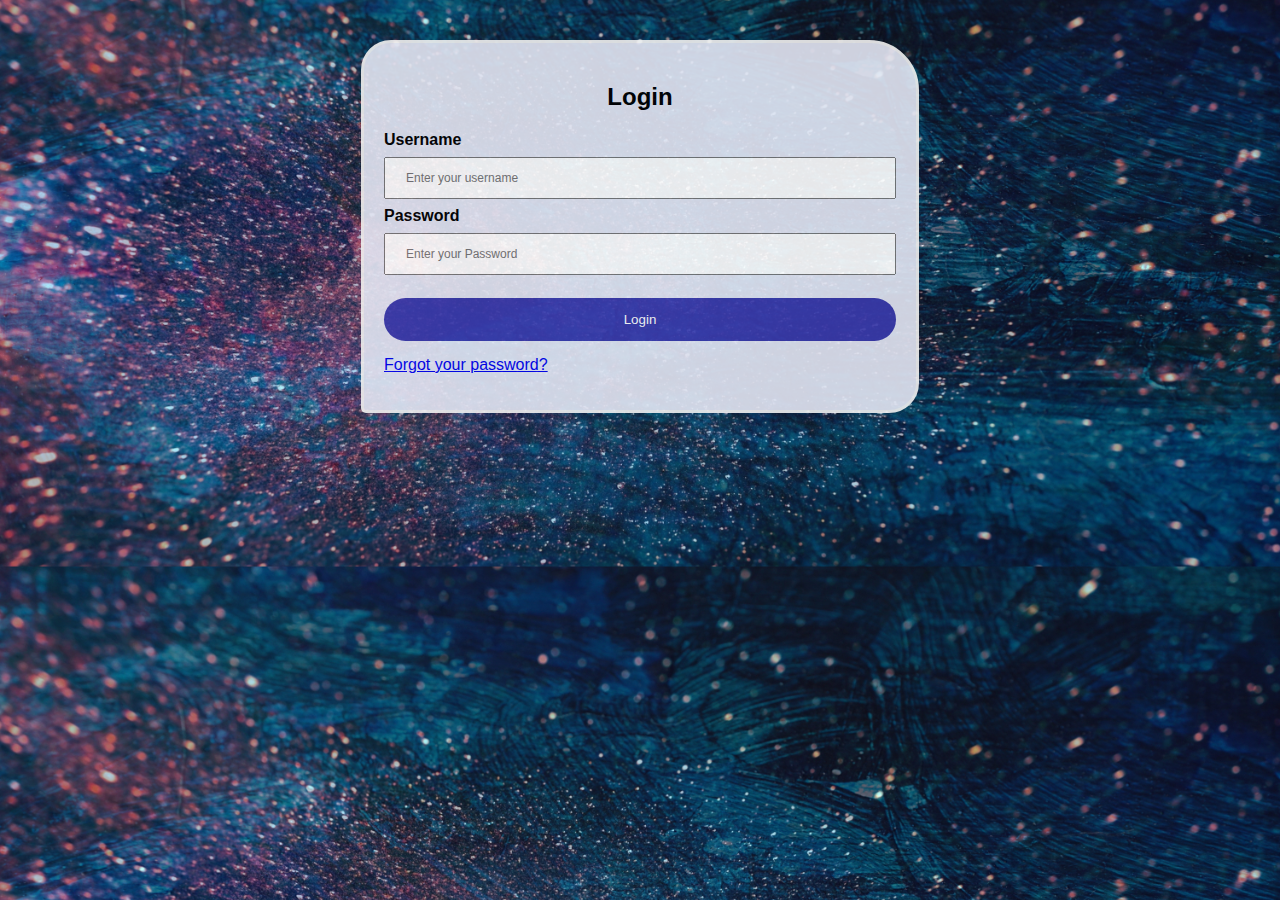
==== login.html @ 5b2dd568 "First Commit" ====
<!DOCTYPE html>
<html lang="en">
    <head>
        <title>Login</title>
        <meta charset="UTF-8">
        <meta name="viewport" content="width=device-width, initial-scale=1.0">
        <link rel="stylesheet" href="styles.css">
    </head>
    <body>
        <div class="container">
            <h2>Login</h2>

            <form action="#">
                <label for="Username"><b>Username</b></label>
                <input type="text" name="username" id="username" placeholder="Enter your username" required>

                <label for="password"><b>Password</b></label>
                <input type="password" name="password" id="password" placeholder="Enter your Password" required>

                <button>Login</button>

              

            </form>

            <p class="link"><a href="#">Forgot your password?</a></p>


        </div>
    </body>
</html>
---- styles.css ----
body{
    margin: 0px;
    font-family: Arial, Helvetica, sans-serif;
    background-image: url(pexels-suzy-hazelwood-1629236\ \(1\).jpg);
    background-size: cover;
    background-position: center;
}

h2{
   text-align: center;
}

.container{
    background-color: rgb(227, 230, 243);
    opacity: 0.9;
    width: 40%;
    height: auto;
    margin-left: auto;
    margin-right: auto;
    display: block;
    padding: 20px;
    margin-top: 40px;
    border: 3px solid #f1f1f1;
    border-radius: 30px 50px 30px 5px;


}



input[type=text], input[type=email], input[type=password] {
    display: inline-block;
    width: 100%;
    box-sizing: border-box;
    padding: 12px 20px;
    margin: 8px 0;
    font-size: 12px;
    /*border-radius: 40px;*/
}

.link{
    margin-top: 15px;
    padding: auto;
}

input[type=checkbox]{
    background-color: rgb(58, 58, 172);
}

button{
    width: 100%;
    padding: 14px 21px;
    margin-top: 15px;
    color: white;
    background-color: rgb(58, 58, 172);
    border: none;
    cursor: pointer;
    border-radius: 50px;
}

button:hover{
    opacity: 0.8;
}
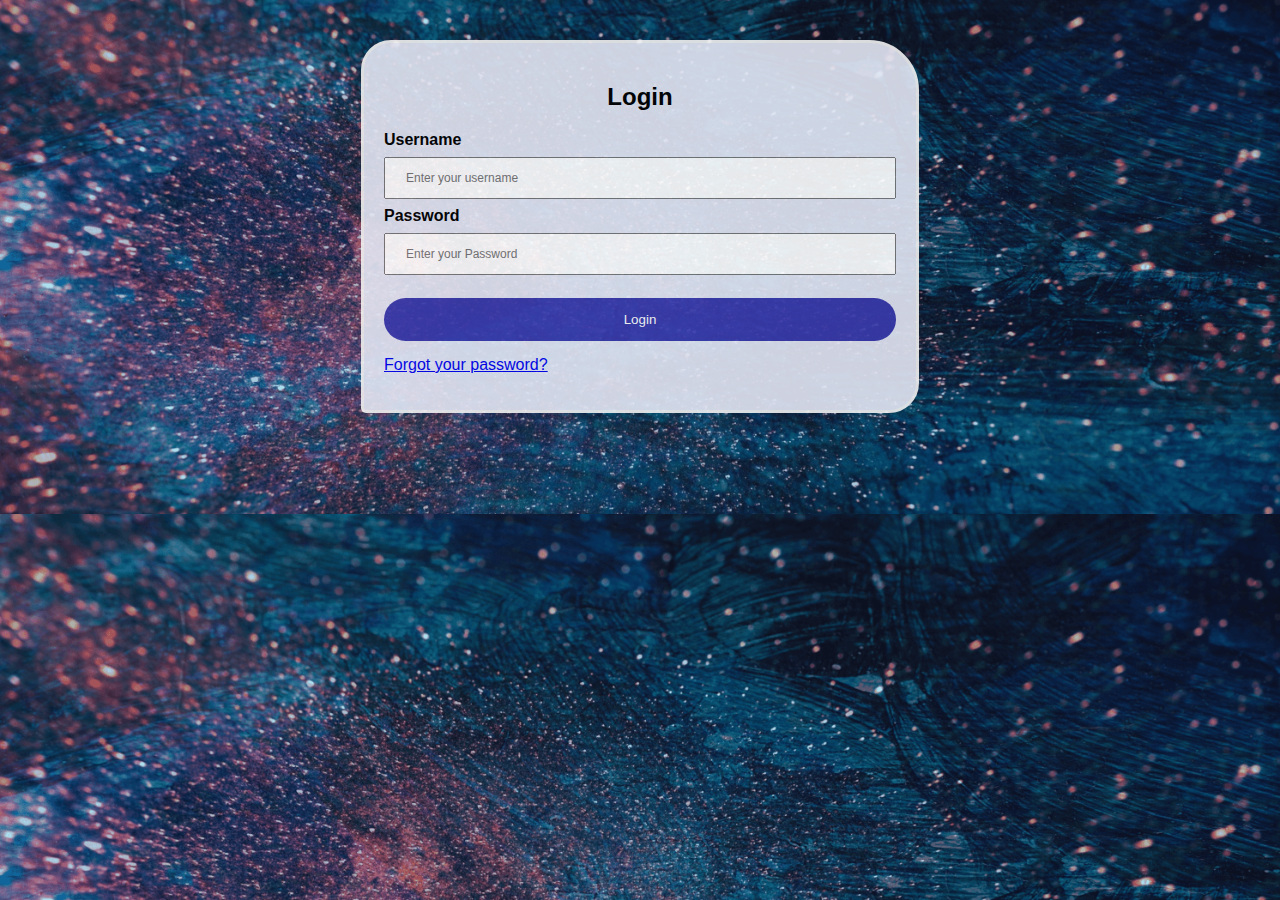
==== commit f905cfcb: "Compressed the background image" ====
--- a/login.html
+++ b/login.html
@@ -1,7 +1,7 @@
 <!DOCTYPE html>
 <html lang="en">
     <head>
-        <title>Login</title>
+        <title>Login Form</title>
         <meta charset="UTF-8">
         <meta name="viewport" content="width=device-width, initial-scale=1.0">
         <link rel="stylesheet" href="styles.css">
--- a/styles.css
+++ b/styles.css
@@ -1,7 +1,7 @@
 body{
     margin: 0px;
     font-family: Arial, Helvetica, sans-serif;
-    background-image: url(pexels-suzy-hazelwood-1629236\ \(1\).jpg);
+    background-image: url(new-background.png);
     background-size: cover;
     background-position: center;
 }
@@ -60,4 +60,5 @@
 
 button:hover{
     opacity: 0.8;
-}+}
+
